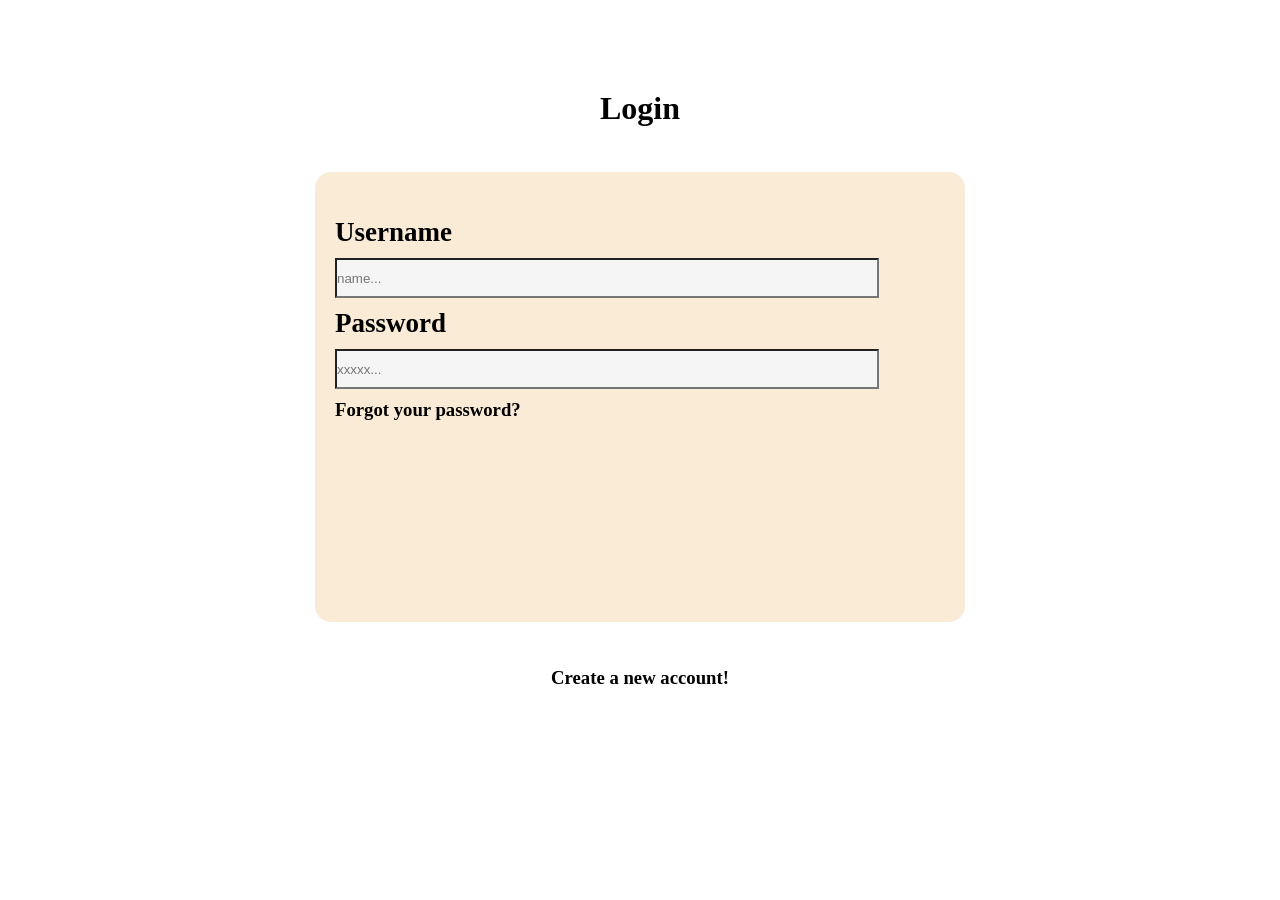
==== loginSignup_form/frontend/index.html @ c715002b "login page created" ====
<!DOCTYPE html>
<html lang="en">
<head>
    <meta charset="UTF-8">
    <meta name="viewport" content="width=device-width, initial-scale=1.0">
    <title>Login</title>
    <link rel ="stylesheet" href="style.css">
</head>
<body>
    <h1>Login</h1>
    <div class ="container">
        
            <label for ="user_name" id ="name">Username</label>
            <input type="text" id = "user_name" placeholder="name...">
       

        
            <label for ="user_password" id="password">Password</label>
            <input type = "password" id = user_password placeholder="xxxxx..."">
             <h3 id="forgot">Forgot your password?</h3>
    </div>
   
    <h3 id="signup">Create a new account!</h3>
    
</body>
<script src="server.js"></script>
</html>
---- loginSignup_form/frontend/style.css ----
*{
    padding: 0px;
    margin: 0px;
}

body{
    display: flex;
    align-items: center;
    flex-direction: column;
    justify-content: center;
    margin: 10vh;
}

.container{
    width: 70vh;
    height: 50vh;
    display: flex;
    gap: 10px;
    flex-direction: column;
    background-color: antiquewhite;
    border-radius: 1rem;
    padding-left: 20px;
    margin:5vh;
}
#name{
     font-size: 3vh;
     font-weight: bold;
     
     margin-top: 5vh;

}
#user_name{
    background-color: whitesmoke;
    height: 4vh;
    width: 60vh;

  
   
}

#password{
    font-size:3vh;

    font-weight: bold;

}

#user_password{
    background-color: whitesmoke;
    width: 60vh;
    height: 4vh;
}
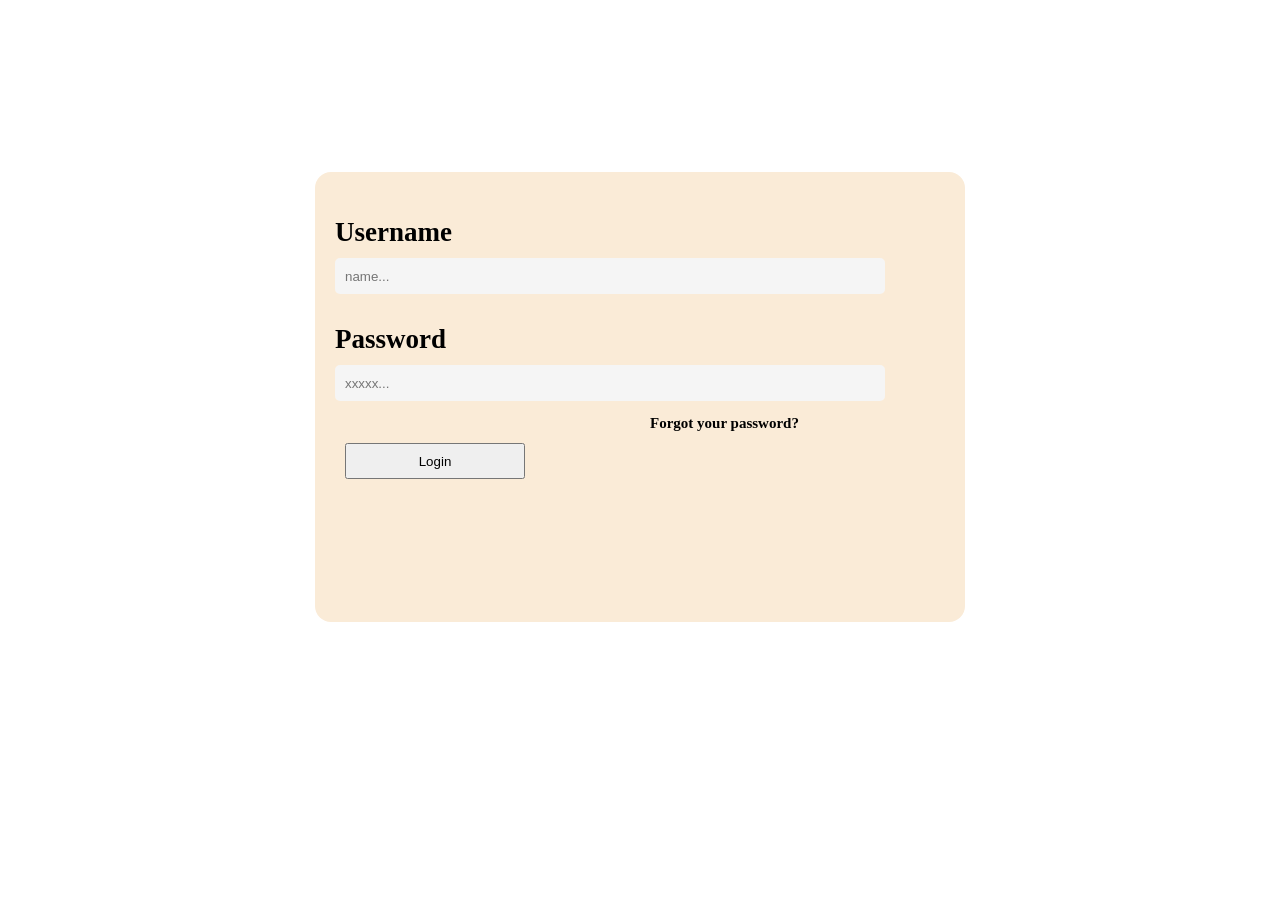
==== commit 028d8818: "form visual and structure improved" ====
--- a/loginSignup_form/frontend/index.html
+++ b/loginSignup_form/frontend/index.html
@@ -7,7 +7,7 @@
     <link rel ="stylesheet" href="style.css">
 </head>
 <body>
-    <h1>Login</h1>
+    <h1 id = "login_title">Login</h1>
     <div class ="container">
         
             <label for ="user_name" id ="name">Username</label>
@@ -16,11 +16,12 @@
 
         
             <label for ="user_password" id="password">Password</label>
-            <input type = "password" id = user_password placeholder="xxxxx..."">
-             <h3 id="forgot">Forgot your password?</h3>
+            <input type = "password" id = user_password placeholder="xxxxx...">
+            <h3  class="same"><a href="link" id="forgot">Forgot your password?</a></h3>
+            <button id="login_btn" class="same">Login</button>
     </div>
    
-    <h3 id="signup">Create a new account!</h3>
+    <h3  ><a href = "link" id="signup">Create a new account!</a></h3>
     
 </body>
 <script src="server.js"></script>
--- a/loginSignup_form/frontend/style.css
+++ b/loginSignup_form/frontend/style.css
@@ -2,13 +2,19 @@
     padding: 0px;
     margin: 0px;
 }
-
+#login_title{
+    color: white;
+}
 body{
     display: flex;
     align-items: center;
     flex-direction: column;
     justify-content: center;
     margin: 10vh;
+    background-image: url(assets/background_form.jpg);
+    background-size: cover;
+    background-position: center ;
+    
 }
 
 .container{
@@ -21,6 +27,10 @@
     border-radius: 1rem;
     padding-left: 20px;
     margin:5vh;
+
+    background-image: url(assets/background_form.jpg);
+    background-size: cover;
+    background-position: left;
 }
 #name{
      font-size: 3vh;
@@ -33,6 +43,9 @@
     background-color: whitesmoke;
     height: 4vh;
     width: 60vh;
+    padding-left: 10px;
+    border : none;
+    border-radius: 5px;
 
   
    
@@ -42,6 +55,8 @@
     font-size:3vh;
 
     font-weight: bold;
+    margin-top: 20px;
+   
 
 }
 
@@ -49,6 +64,34 @@
     background-color: whitesmoke;
     width: 60vh;
     height: 4vh;
+    padding-left: 10px;
+    border: none;
+    border-radius: 5px;
 }
 
+#login_btn{
+    width: 20vh;
+    height: 4vh;
+    margin-left: 10px;
+}
 
+#signup{
+    font-size: 20px;
+    color: white;
+}
+
+#forgot{
+    text-decoration: none;
+    font-size: 15px;
+    margin-left: 35vh;
+    display: inline;
+   
+   
+}
+a{
+    color: black;
+}
+a:hover{
+    color: rgb(121, 120, 120);
+}
+
